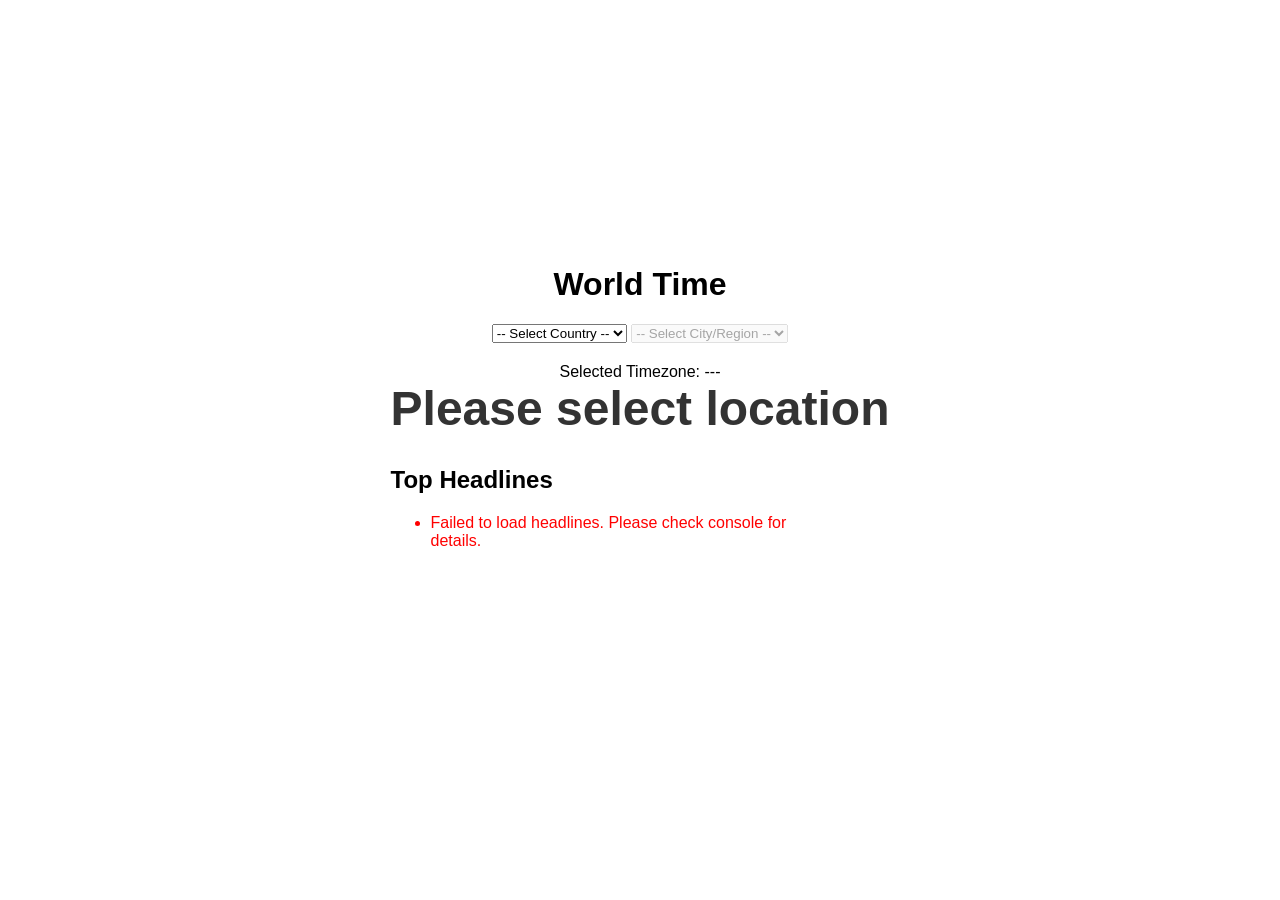
==== templates/index.html @ 2eb18190 "feat: Add news headlines feature This commit introduces a new feature to display top news headlines " ====
<!DOCTYPE html>
<html lang="en">
<head>
    <meta charset="UTF-8">
    <meta name="viewport" content="width=device-width, initial-scale=1.0">
    <title>World Time</title>
    <style>
        body {
            font-family: sans-serif;
            display: flex;
            flex-direction: column;
            align-items: center; /* Center content horizontally */
            justify-content: center; /* Center content vertically */
            min-height: 90vh; /* Ensure content is centered on viewport */
            margin: 0;
            text-align: center; /* Center text for block elements like h1, form */
        }
        .content-wrapper {
            /* This class is for grouping if needed, but direct body styling might be enough */
        }
        #time-info-container {
            margin-top: 20px;
            margin-bottom: 20px;
        }
        #time-display {
            font-size: 3em; /* Make the time significantly larger */
            font-weight: bold;
            color: #333;
        }
        select[name="timezone"], input[type="submit"] {
            padding: 8px 12px;
            font-size: 1em;
            margin-top: 10px;
        }
    </style>
</head>
<body>
    <div class="content-wrapper">
        <h1>World Time</h1>

        <div>
            <select id="country-select">
                <option value="">-- Select Country --</option>
            </select>
            <select id="city-timezone-select" disabled>
                <option value="">-- Select City/Region --</option>
            </select>
        </div>

        <div id="time-info-container">
            Selected Timezone: <span id="timezone-name_display">---</span>
            <br> <span id="time-display">Please select location</span>
        </div>

        <div id="headlines-section" style="margin-top: 30px; text-align: left; width: 80%; max-width: 600px;">
            <h2>Top Headlines</h2>
            <ul id="headlines-list">
                <li>Loading headlines...</li>
            </ul>
        </div>

    </div>
    <script>
        const timeDisplayElement = document.getElementById('time-display');
        const timezoneNameDisplayElement = document.getElementById('timezone-name_display');
        const countrySelectElement = document.getElementById('country-select');
        const cityTimezoneSelectElement = document.getElementById('city-timezone-select');

        function formatIANATimezoneName(ianaName) {
            if (!ianaName || typeof ianaName !== 'string') {
                return '---';
            }
            // Split by '/' and take the last part
            const parts = ianaName.split('/');
            const cityOrRegion = parts[parts.length - 1];
            // Replace underscores with spaces
            return cityOrRegion.replace(/_/g, ' ');
        }

        async function populateCountries() {
            try {
                const response = await fetch('/api/countries');
                const countries = await response.json();
                countries.sort((a, b) => a.name.localeCompare(b.name)); // Sort countries by name
                countries.forEach(country => {
                    const option = new Option(country.name, country.code);
                    countrySelectElement.add(option);
                });
            } catch (error) {
                console.error("Could not fetch countries:", error);
            }
        }

        countrySelectElement.addEventListener('change', async function() {
            const selectedCountryCode = this.value;
            cityTimezoneSelectElement.innerHTML = '<option value="">-- Select City/Region --</option>'; // Clear old options
            cityTimezoneSelectElement.disabled = true;
            timeDisplayElement.textContent = 'Please select location';
            timezoneNameDisplayElement.textContent = '---';

            if (selectedCountryCode) {
                try {
                    const response = await fetch(`/api/timezones_for_country/${selectedCountryCode}`);
                    if (!response.ok) throw new Error(`Error fetching timezones: ${response.statusText}`);
                    const timezones = await response.json();
                    if (timezones.length > 0) {
                        timezones.forEach(tz => {
                            const friendlyName = formatIANATimezoneName(tz);
                            const option = new Option(friendlyName, tz); // Display friendlyName, value is full IANA name
                            cityTimezoneSelectElement.add(option);
                        });
                        cityTimezoneSelectElement.disabled = false;
                        if (timezones.length === 1) { // If only one timezone, auto-select and update time
                            cityTimezoneSelectElement.value = timezones[0];
                            updateTime();
                        }
                    } else {
                        cityTimezoneSelectElement.innerHTML = '<option value="">No timezones found</option>';
                    }
                } catch (error) {
                    console.error("Could not fetch timezones for country:", error);
                    cityTimezoneSelectElement.innerHTML = '<option value="">Error loading timezones</option>';
                }
            }
        });

        cityTimezoneSelectElement.addEventListener('change', updateTime);

        async function updateTime() {
            const selectedIANATimezone = cityTimezoneSelectElement.value;

            if (!selectedIANATimezone) {
                timeDisplayElement.textContent = 'Please select location';
                timezoneNameDisplayElement.textContent = '---';
                return; 
            }

            try {
                const response = await fetch(`/api/time?timezone=${selectedIANATimezone}`);
                if (!response.ok) {
                    throw new Error(`HTTP error! status: ${response.status}`);
                }
                const data = await response.json();
                timeDisplayElement.textContent = data.current_time;
                // data.timezone is the IANA name from the API (e.g., 'America/New_York')
                timezoneNameDisplayElement.textContent = formatIANATimezoneName(data.timezone);
            } catch (error) {
                console.error("Could not fetch time:", error);
                timeDisplayElement.textContent = "Error loading time.";
            }
        }

        document.addEventListener('DOMContentLoaded', populateCountries);
        setInterval(updateTime, 1000);

        async function displayHeadlines() {
            const headlinesListElement = document.getElementById('headlines-list');
            const headlinesSectionElement = document.getElementById('headlines-section'); // Get the section for error messages

            try {
                const response = await fetch('/api/headlines');
                // No need to check response.ok here if errors are always sent with 200/503 and an error field in JSON
                const data = await response.json();

                headlinesListElement.innerHTML = ''; // Clear "Loading..." or old headlines

                if (data.error) {
                    const errorItem = document.createElement('li');
                    errorItem.textContent = `Error: ${data.error}`;
                    errorItem.style.color = 'red';
                    headlinesListElement.appendChild(errorItem);
                    return;
                }

                if (data.articles && data.articles.length > 0) {
                    data.articles.forEach(article => {
                        const listItem = document.createElement('li');
                        
                        const link = document.createElement('a');
                        link.href = article.link;
                        link.textContent = article.title;
                        link.target = '_blank'; // Open in new tab
                        link.rel = 'noopener noreferrer'; // Security best practice for target="_blank"
                        
                        listItem.appendChild(link);
                        
                        if (article.source) {
                            const sourceSpan = document.createElement('span');
                            sourceSpan.textContent = ` (Source: ${article.source})`;
                            sourceSpan.style.fontSize = '0.9em';
                            sourceSpan.style.color = '#555';
                            listItem.appendChild(sourceSpan);
                        }
                        headlinesListElement.appendChild(listItem);
                    });
                } else {
                    const noNewsItem = document.createElement('li');
                    noNewsItem.textContent = 'No headlines available at the moment.';
                    headlinesListElement.appendChild(noNewsItem);
                }

            } catch (error) {
                console.error("Could not display headlines:", error);
                headlinesListElement.innerHTML = ''; // Clear
                const errorItem = document.createElement('li');
                errorItem.textContent = 'Failed to load headlines. Please check console for details.';
                errorItem.style.color = 'red';
                headlinesListElement.appendChild(errorItem);
            }
        }

        document.addEventListener('DOMContentLoaded', () => {
            populateCountries();
            displayHeadlines(); // Add this line
        });
    </script>
</body>
</html>
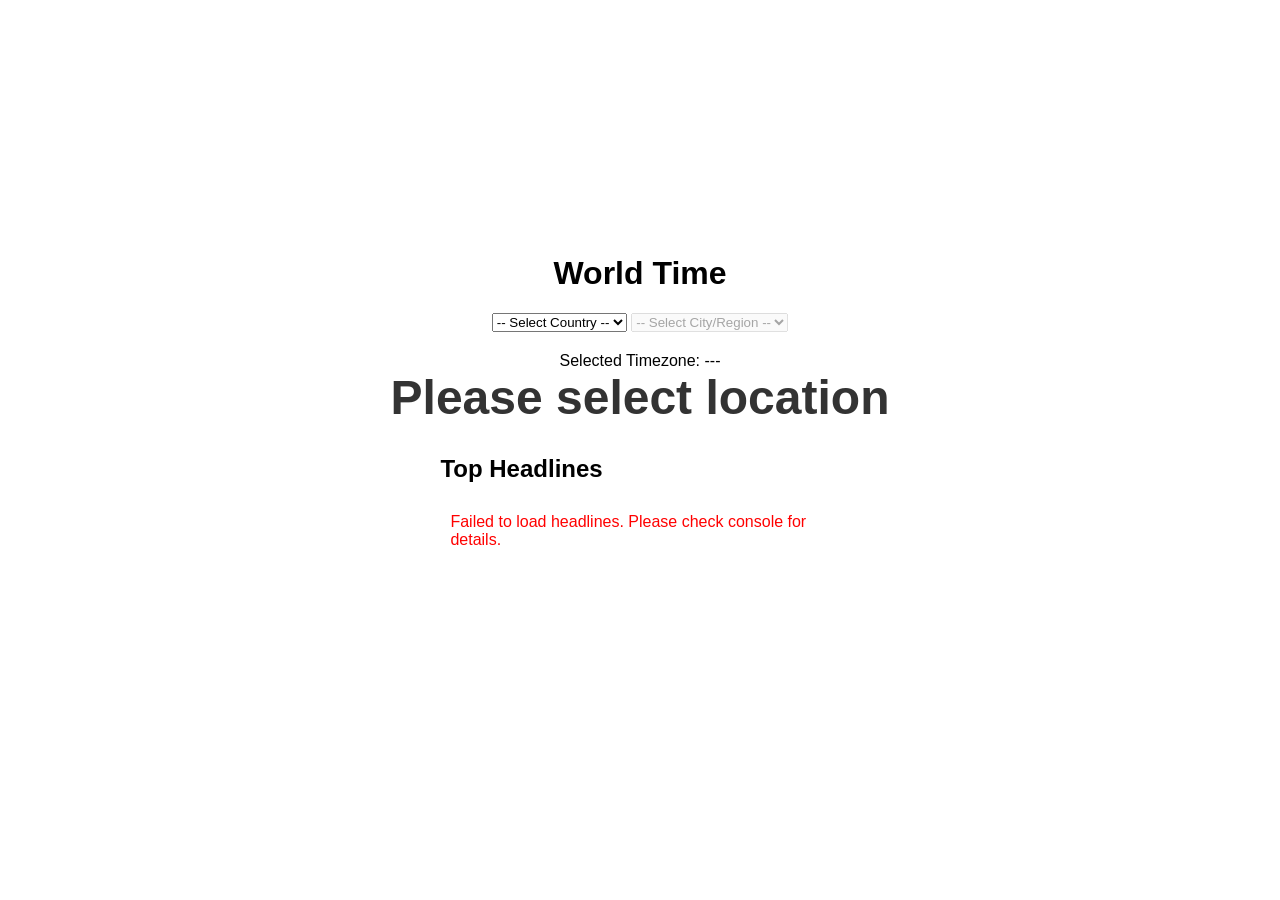
==== commit d49eeb4a: "style: Improve visual presentation of news headlines This commit applies CSS changes to enhance the " ====
--- a/templates/index.html
+++ b/templates/index.html
@@ -32,6 +32,52 @@
             font-size: 1em;
             margin-top: 10px;
         }
+
+        /* Headline Styles */
+        #headlines-section {
+            margin-top: 30px;
+            text-align: left;
+            width: 80%;
+            max-width: 700px; /* Increased max-width slightly */
+            margin-left: auto;  /* Center the section itself */
+            margin-right: auto; /* Center the section itself */
+        }
+
+        #headlines-list {
+            list-style-type: none; /* Remove default bullets */
+            padding-left: 0;       /* Remove default user-agent padding */
+        }
+
+        #headlines-list li {
+            margin-bottom: 18px; /* Increase space between headline items */
+            padding: 10px;       /* Add some padding around each item for a softer look */
+            border-bottom: 1px solid #eee; /* Subtle separator */
+        }
+
+        #headlines-list li:last-child {
+            border-bottom: none; /* No border for the last item */
+        }
+
+        #headlines-list li a {
+            font-size: 1.2em;    /* Make headline link text bigger */
+            color: #333;         /* Darker color, less like default blue */
+            text-decoration: none; /* Remove underline by default */
+            font-weight: bold;   /* Make titles stand out more */
+        }
+
+        #headlines-list li a:hover,
+        #headlines-list li a:focus { /* Added :focus for accessibility */
+            text-decoration: underline; /* Underline on hover/focus to indicate clickability */
+            color: #007bff; /* Optional: change color on hover, e.g., to a theme blue */
+        }
+
+        #headlines-list li > span { 
+            font-size: 0.85em; /* Slightly smaller */
+            color: #666;     /* Grey color for source */
+            margin-left: 5px; /* Space it from the link if they are siblings - adjusted as it will be on new line */
+            display: block; /* Make it appear on a new line */
+            margin-top: 4px; /* Space from the title if on new line */
+        }
     </style>
 </head>
 <body>
@@ -52,7 +98,7 @@
             <br> <span id="time-display">Please select location</span>
         </div>
 
-        <div id="headlines-section" style="margin-top: 30px; text-align: left; width: 80%; max-width: 600px;">
+        <div id="headlines-section">
             <h2>Top Headlines</h2>
             <ul id="headlines-list">
                 <li>Loading headlines...</li>
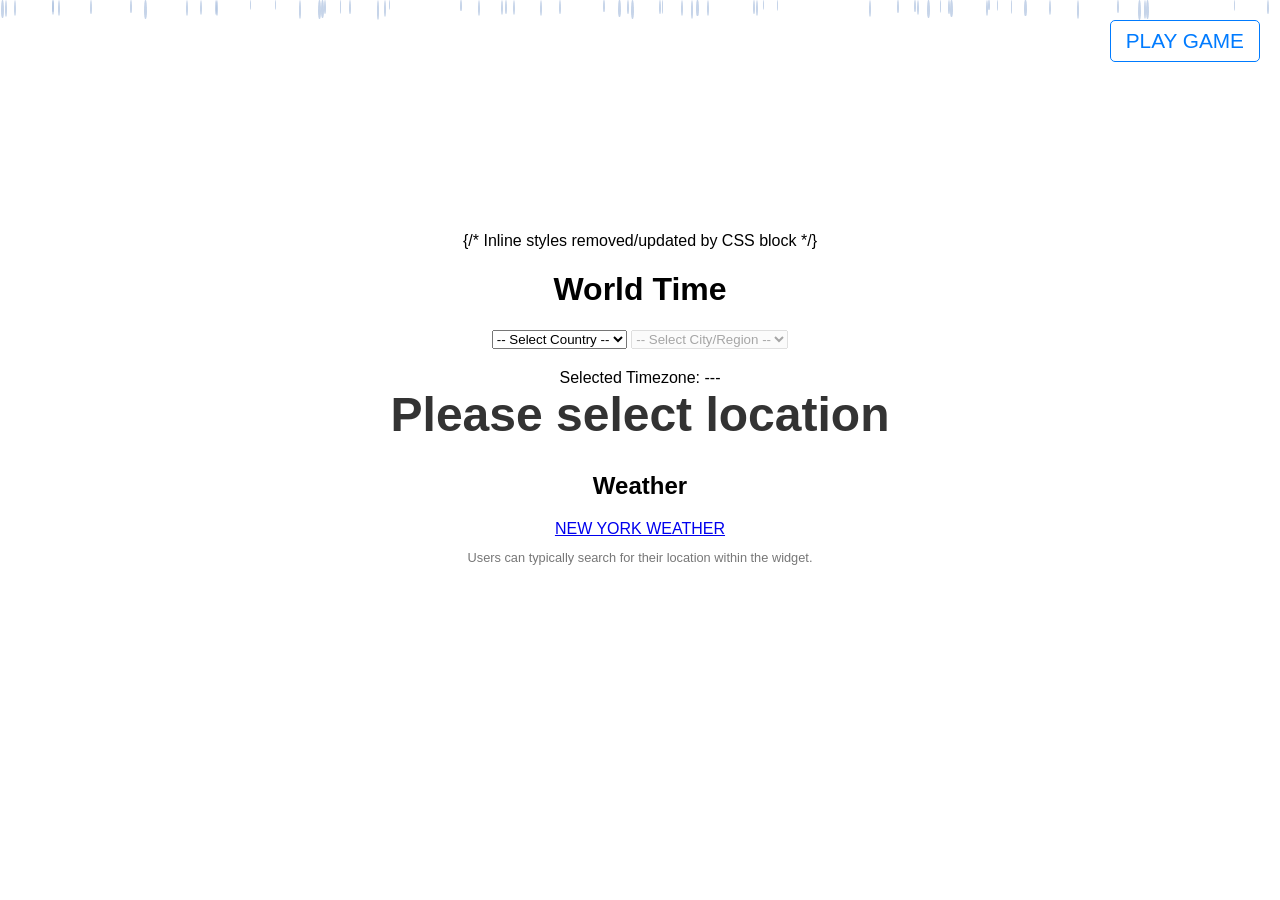
==== commit 36769deb: "feat: Remove news feature and add embedded weather widget This commit refactors the application to: " ====
--- a/templates/index.html
+++ b/templates/index.html
@@ -18,6 +18,46 @@
         .content-wrapper {
             /* This class is for grouping if needed, but direct body styling might be enough */
         }
+
+        #play-dino-button {
+            position: fixed; /* Fixed position relative to viewport */
+            top: 20px;
+            right: 20px;
+            font-size: 1.3em; /* Large text */
+            text-decoration: none;
+            color: #007bff;
+            background-color: white;
+            padding: 8px 15px;
+            border-radius: 5px;
+            border: 1px solid #007bff;
+            z-index: 1001; /* Ensure it's above other content like raindrops */
+        }
+        #play-dino-button:hover {
+            background-color: #007bff;
+            color: white;
+        }
+
+        #dino-game-section {
+            /* display: none; /* Initially hidden - handled by inline style on the element */
+            width: 100%;
+            /* max-width: 800px; /* Or adjust as needed */
+            margin: 20px auto;
+            padding: 20px;
+            background-color: #fff; /* Give it a background to distinguish from page bg */
+            border: 1px solid #ddd;
+            box-shadow: 0 0 10px rgba(0,0,0,0.1);
+            text-align: center; /* Center the game container if it's block */
+        }
+        #dino-game-container {
+            width: 100%; /* Or specific dimensions like 600px */
+            max-width: 600px; /* Typical width for these games */
+            height: 150px; /* Typical height */
+            margin: 0 auto; /* Center the container if it's smaller than section */
+            border: 1px solid #eee; /* Placeholder border for the game canvas area */
+            position: relative; /* For potential absolute positioning of game elements */
+            background-color: #f7f7f7; /* Light background for the game area */
+        }
+
         #time-info-container {
             margin-top: 20px;
             margin-bottom: 20px;
@@ -78,11 +118,39 @@
             display: block; /* Make it appear on a new line */
             margin-top: 4px; /* Space from the title if on new line */
         }
+
+        /* Raindrop styles */
+        .raindrop {
+            position: absolute;
+            background-color: rgba(174, 194, 224, 0.7); /* Light blue, semi-transparent */
+            width: 2px; /* Medium size - can be adjusted */
+            height: 15px; /* Medium size - elongated shape */
+            border-radius: 50% 50% 50% 50% / 60% 60% 40% 40%; /* Teardrop shape */
+            animation: fall linear infinite;
+            /* transform: rotate(35deg); */ /* If we want them slanted, but straight fall is simpler first */
+        }
+
+        @keyframes fall {
+            0% {
+                transform: translateY(-20px); /* Start above screen */
+                opacity: 1;
+            }
+            90% {
+                opacity: 1;
+            }
+            100% {
+                transform: translateY(100vh); /* Fall to bottom of viewport height */
+                opacity: 0;
+            }
+        }
     </style>
 </head>
 <body>
-    <div class="content-wrapper">
-        <h1>World Time</h1>
+    <div id="raindrop-container" style="position: fixed; top: 0; left: 0; width: 100%; height: 100%; z-index: -1; overflow: hidden;"></div>
+    <div class="content-wrapper"> <!-- Existing wrapper -->
+        <a href="#" id="play-dino-button">PLAY GAME</a> {/* Inline styles removed/updated by CSS block */}
+        
+        <h1>World Time</h1> 
 
         <div>
             <select id="country-select">
@@ -98,11 +166,24 @@
             <br> <span id="time-display">Please select location</span>
         </div>
 
-        <div id="headlines-section">
-            <h2>Top Headlines</h2>
-            <ul id="headlines-list">
-                <li>Loading headlines...</li>
-            </ul>
+        <div id="weather-widget-container" style="margin-top: 30px; text-align: center;">
+            <h2>Weather</h2>
+            <a class="weatherwidget-io" href="https://forecast7.com/en/40d71n74d01/new-york/" data-label_1="NEW YORK" data-label_2="WEATHER" data-theme="pure" >NEW YORK WEATHER</a>
+            <script>
+            !function(d,s,id){var js,fjs=d.getElementsByTagName(s)[0];if(!d.getElementById(id)){js=d.createElement(s);js.id=id;js.src='https://weatherwidget.io/js/widget.min.js';fjs.parentNode.insertBefore(js,fjs);}}(document,'script','weatherwidget-io-js');
+            </script>
+            <p style="font-size: 0.8em; color: #777;">Users can typically search for their location within the widget.</p>
+        </div>
+
+        <!-- Headlines section removed -->
+
+        <div id="dino-game-section" style="display: none; margin-top: 30px; padding-top:20px; border-top: 2px solid #ccc;">
+            <h2>Dino Run!</h2>
+            <div id="dino-game-container">
+                <!-- The Dino game (e.g., a canvas) will be loaded here by script.js -->
+                <!-- Or its HTML structure might be defined in its own index.html -->
+            </div>
+            <button id="close-dino-button" style="margin-top:10px;">Close Game</button>
         </div>
 
     </div>
@@ -199,66 +280,109 @@
         document.addEventListener('DOMContentLoaded', populateCountries);
         setInterval(updateTime, 1000);
 
-        async function displayHeadlines() {
-            const headlinesListElement = document.getElementById('headlines-list');
-            const headlinesSectionElement = document.getElementById('headlines-section'); // Get the section for error messages
-
-            try {
-                const response = await fetch('/api/headlines');
-                // No need to check response.ok here if errors are always sent with 200/503 and an error field in JSON
-                const data = await response.json();
-
-                headlinesListElement.innerHTML = ''; // Clear "Loading..." or old headlines
-
-                if (data.error) {
-                    const errorItem = document.createElement('li');
-                    errorItem.textContent = `Error: ${data.error}`;
-                    errorItem.style.color = 'red';
-                    headlinesListElement.appendChild(errorItem);
-                    return;
-                }
-
-                if (data.articles && data.articles.length > 0) {
-                    data.articles.forEach(article => {
-                        const listItem = document.createElement('li');
-                        
-                        const link = document.createElement('a');
-                        link.href = article.link;
-                        link.textContent = article.title;
-                        link.target = '_blank'; // Open in new tab
-                        link.rel = 'noopener noreferrer'; // Security best practice for target="_blank"
-                        
-                        listItem.appendChild(link);
-                        
-                        if (article.source) {
-                            const sourceSpan = document.createElement('span');
-                            sourceSpan.textContent = ` (Source: ${article.source})`;
-                            sourceSpan.style.fontSize = '0.9em';
-                            sourceSpan.style.color = '#555';
-                            listItem.appendChild(sourceSpan);
-                        }
-                        headlinesListElement.appendChild(listItem);
-                    });
-                } else {
-                    const noNewsItem = document.createElement('li');
-                    noNewsItem.textContent = 'No headlines available at the moment.';
-                    headlinesListElement.appendChild(noNewsItem);
-                }
-
-            } catch (error) {
-                console.error("Could not display headlines:", error);
-                headlinesListElement.innerHTML = ''; // Clear
-                const errorItem = document.createElement('li');
-                errorItem.textContent = 'Failed to load headlines. Please check console for details.';
-                errorItem.style.color = 'red';
-                headlinesListElement.appendChild(errorItem);
-            }
-        }
+        // displayHeadlines() function removed
 
         document.addEventListener('DOMContentLoaded', () => {
             populateCountries();
-            displayHeadlines(); // Add this line
+            // displayHeadlines(); // Call removed
+            initRain(); // Initialize raindrops
+
+            const playDinoButton = document.getElementById('play-dino-button');
+            const closeDinoButton = document.getElementById('close-dino-button');
+            const dinoGameSection = document.getElementById('dino-game-section');
+            const dinoGameContainer = document.getElementById('dino-game-container');
+
+            playDinoButton.addEventListener('click', function(event) {
+                event.preventDefault();
+                dinoGameSection.style.display = 'block';
+                
+                // Load the game's CSS
+                const dinoGameStyle = document.createElement('link');
+                dinoGameStyle.rel = 'stylesheet';
+                dinoGameStyle.href = '/static/dino_game/style.css'; // Path to game's CSS
+                document.head.appendChild(dinoGameStyle);
+
+                // Load the game's script
+                if (!document.getElementById('dino-game-logic-script')) {
+                    const dinoGameScript = document.createElement('script');
+                    dinoGameScript.id = 'dino-game-logic-script';
+                    dinoGameScript.src = '/static/dino_game/script.js'; // Path to game's JS
+                    dinoGameScript.onload = function() {
+                        if (typeof window.startGameInContainer === 'function') {
+                            window.startGameInContainer('dino-game-container');
+                        } else if (typeof Game === 'function') { 
+                            if (!dinoGameContainer.querySelector('canvas')) {
+                                const canvas = document.createElement('canvas');
+                                canvas.id = 'runner-canvas'; 
+                                canvas.width = 600;
+                                canvas.height = 150;
+                                dinoGameContainer.innerHTML = ''; 
+                                dinoGameContainer.appendChild(canvas);
+                                new Game(canvas); 
+                            } else {
+                                // If canvas exists, maybe just new Game(existingCanvas);
+                            }
+                        } else {
+                            dinoGameContainer.innerHTML = '<p>Game loaded, but starting mechanism not found. Ensure game script initializes itself or provides a start function.</p>';
+                        }
+                    };
+                    document.body.appendChild(dinoGameScript);
+                }
+                dinoGameSection.scrollIntoView({ behavior: 'smooth' });
+            });
+
+            closeDinoButton.addEventListener('click', function() {
+                dinoGameSection.style.display = 'none';
+                if (typeof window.stopDinoGame === 'function') {
+                    window.stopDinoGame();
+                }
+            });
         });
+
+        function createRaindrop() {
+            const container = document.getElementById('raindrop-container');
+            if (!container) return; // Ensure container exists
+
+            const drop = document.createElement('div');
+            drop.classList.add('raindrop');
+            
+            // Random horizontal position
+            drop.style.left = Math.random() * 100 + 'vw'; 
+            
+            // Random animation duration for varied falling speed
+            // Adjust range for "medium" speed perception. 2s to 5s.
+            const fallDuration = Math.random() * 3 + 2; 
+            drop.style.animationDuration = fallDuration + 's';
+            
+            // Random delay before starting to fall, to stagger them
+            drop.style.animationDelay = Math.random() * 5 + 's';
+
+            // Adjust raindrop size slightly for variation (optional)
+            const randomHeight = Math.random() * 10 + 10; // e.g., 10px to 20px height
+            drop.style.height = randomHeight + 'px';
+            drop.style.width = (randomHeight / 7.5) + 'px'; // Maintain aspect ratio for teardrop
+
+            container.appendChild(drop);
+
+            // Remove drop after it falls to prevent DOM clutter
+            // Animation duration + delay
+            setTimeout(() => {
+                if (drop.parentNode === container) { // Check if still child before removing
+                   container.removeChild(drop);
+                }
+            }, (fallDuration + parseFloat(drop.style.animationDelay || 0)) * 1000 + 100); // Add a small buffer
+        }
+
+        function initRain() {
+            const numberOfDrops = 100; // Adjust for density
+            for (let i = 0; i < numberOfDrops; i++) {
+                // Stagger initial creation slightly as well using a timeout
+                setTimeout(createRaindrop, Math.random() * 2000);
+            }
+            // Periodically add more drops to maintain density as some are removed
+            // This is a simpler way than tracking exact numbers
+            setInterval(createRaindrop, 300); // Add a new drop e.g. every 300ms
+        }
     </script>
 </body>
 </html>
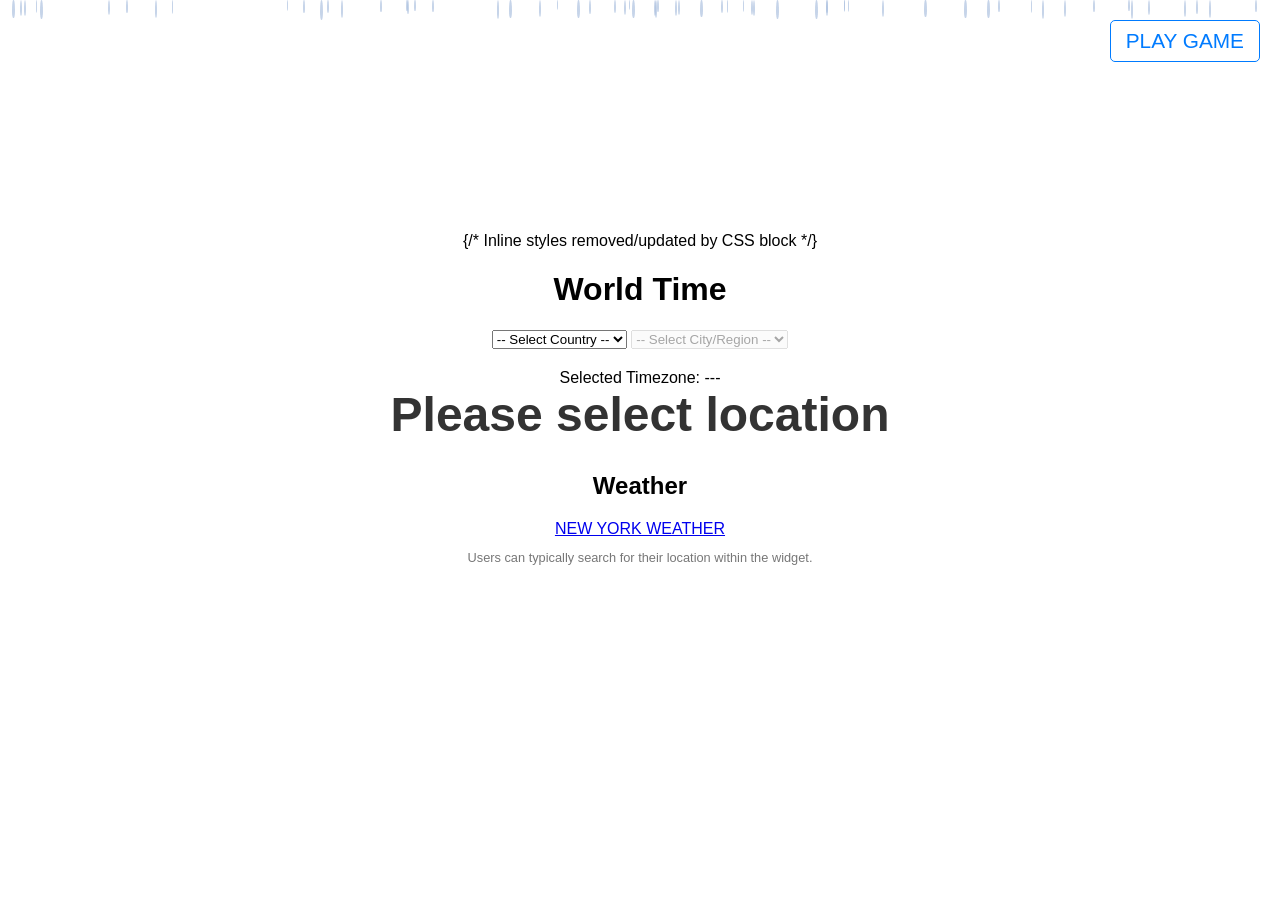
==== commit 8f3f23d4: "fix: Remove leftover CSS for deleted news headlines feature This commit removes the CSS rules from `" ====
--- a/templates/index.html
+++ b/templates/index.html
@@ -73,51 +73,7 @@
             margin-top: 10px;
         }
 
-        /* Headline Styles */
-        #headlines-section {
-            margin-top: 30px;
-            text-align: left;
-            width: 80%;
-            max-width: 700px; /* Increased max-width slightly */
-            margin-left: auto;  /* Center the section itself */
-            margin-right: auto; /* Center the section itself */
-        }
-
-        #headlines-list {
-            list-style-type: none; /* Remove default bullets */
-            padding-left: 0;       /* Remove default user-agent padding */
-        }
-
-        #headlines-list li {
-            margin-bottom: 18px; /* Increase space between headline items */
-            padding: 10px;       /* Add some padding around each item for a softer look */
-            border-bottom: 1px solid #eee; /* Subtle separator */
-        }
-
-        #headlines-list li:last-child {
-            border-bottom: none; /* No border for the last item */
-        }
-
-        #headlines-list li a {
-            font-size: 1.2em;    /* Make headline link text bigger */
-            color: #333;         /* Darker color, less like default blue */
-            text-decoration: none; /* Remove underline by default */
-            font-weight: bold;   /* Make titles stand out more */
-        }
-
-        #headlines-list li a:hover,
-        #headlines-list li a:focus { /* Added :focus for accessibility */
-            text-decoration: underline; /* Underline on hover/focus to indicate clickability */
-            color: #007bff; /* Optional: change color on hover, e.g., to a theme blue */
-        }
-
-        #headlines-list li > span { 
-            font-size: 0.85em; /* Slightly smaller */
-            color: #666;     /* Grey color for source */
-            margin-left: 5px; /* Space it from the link if they are siblings - adjusted as it will be on new line */
-            display: block; /* Make it appear on a new line */
-            margin-top: 4px; /* Space from the title if on new line */
-        }
+        /* Headline Styles Removed */
 
         /* Raindrop styles */
         .raindrop {
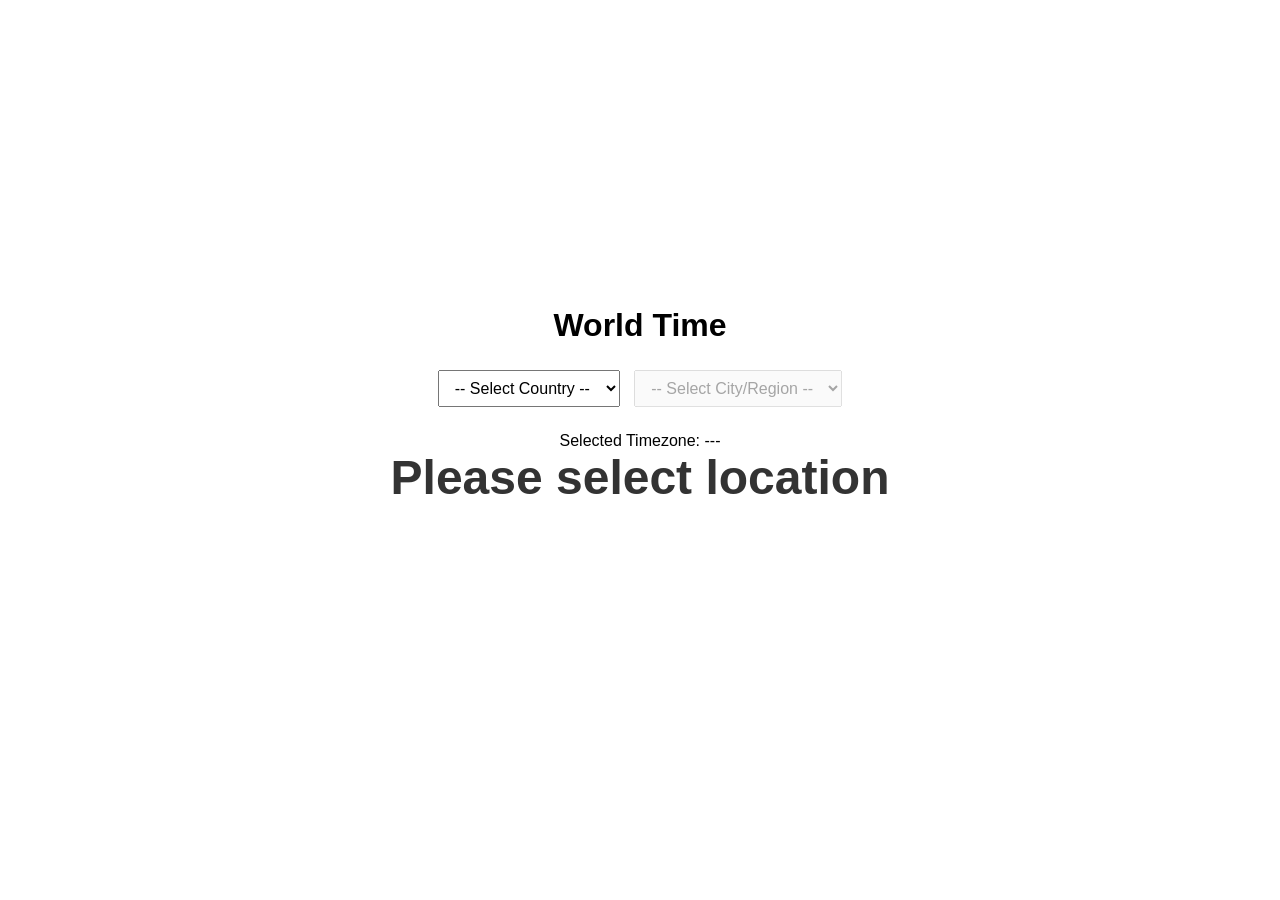
==== commit 072b3c87: "Revert: Roll back to pre-news Flask application state This commit reverts the application to its sta" ====
--- a/templates/index.html
+++ b/templates/index.html
@@ -9,103 +9,34 @@
             font-family: sans-serif;
             display: flex;
             flex-direction: column;
-            align-items: center; /* Center content horizontally */
-            justify-content: center; /* Center content vertically */
-            min-height: 90vh; /* Ensure content is centered on viewport */
+            align-items: center; 
+            justify-content: center; 
+            min-height: 90vh; 
             margin: 0;
-            text-align: center; /* Center text for block elements like h1, form */
+            text-align: center; 
         }
         .content-wrapper {
-            /* This class is for grouping if needed, but direct body styling might be enough */
+            /* Basic wrapper if needed, can be empty if body handles all */
         }
-
-        #play-dino-button {
-            position: fixed; /* Fixed position relative to viewport */
-            top: 20px;
-            right: 20px;
-            font-size: 1.3em; /* Large text */
-            text-decoration: none;
-            color: #007bff;
-            background-color: white;
-            padding: 8px 15px;
-            border-radius: 5px;
-            border: 1px solid #007bff;
-            z-index: 1001; /* Ensure it's above other content like raindrops */
-        }
-        #play-dino-button:hover {
-            background-color: #007bff;
-            color: white;
-        }
-
-        #dino-game-section {
-            /* display: none; /* Initially hidden - handled by inline style on the element */
-            width: 100%;
-            /* max-width: 800px; /* Or adjust as needed */
-            margin: 20px auto;
-            padding: 20px;
-            background-color: #fff; /* Give it a background to distinguish from page bg */
-            border: 1px solid #ddd;
-            box-shadow: 0 0 10px rgba(0,0,0,0.1);
-            text-align: center; /* Center the game container if it's block */
-        }
-        #dino-game-container {
-            width: 100%; /* Or specific dimensions like 600px */
-            max-width: 600px; /* Typical width for these games */
-            height: 150px; /* Typical height */
-            margin: 0 auto; /* Center the container if it's smaller than section */
-            border: 1px solid #eee; /* Placeholder border for the game canvas area */
-            position: relative; /* For potential absolute positioning of game elements */
-            background-color: #f7f7f7; /* Light background for the game area */
-        }
-
         #time-info-container {
             margin-top: 20px;
             margin-bottom: 20px;
         }
         #time-display {
-            font-size: 3em; /* Make the time significantly larger */
+            font-size: 3em; 
             font-weight: bold;
             color: #333;
         }
-        select[name="timezone"], input[type="submit"] {
+        /* Styles for dropdowns if any were added beyond default */
+        #country-select, #city-timezone-select {
             padding: 8px 12px;
             font-size: 1em;
-            margin-top: 10px;
-        }
-
-        /* Headline Styles Removed */
-
-        /* Raindrop styles */
-        .raindrop {
-            position: absolute;
-            background-color: rgba(174, 194, 224, 0.7); /* Light blue, semi-transparent */
-            width: 2px; /* Medium size - can be adjusted */
-            height: 15px; /* Medium size - elongated shape */
-            border-radius: 50% 50% 50% 50% / 60% 60% 40% 40%; /* Teardrop shape */
-            animation: fall linear infinite;
-            /* transform: rotate(35deg); */ /* If we want them slanted, but straight fall is simpler first */
-        }
-
-        @keyframes fall {
-            0% {
-                transform: translateY(-20px); /* Start above screen */
-                opacity: 1;
-            }
-            90% {
-                opacity: 1;
-            }
-            100% {
-                transform: translateY(100vh); /* Fall to bottom of viewport height */
-                opacity: 0;
-            }
+            margin: 5px; /* Added some margin for better spacing */
         }
     </style>
 </head>
 <body>
-    <div id="raindrop-container" style="position: fixed; top: 0; left: 0; width: 100%; height: 100%; z-index: -1; overflow: hidden;"></div>
-    <div class="content-wrapper"> <!-- Existing wrapper -->
-        <a href="#" id="play-dino-button">PLAY GAME</a> {/* Inline styles removed/updated by CSS block */}
-        
+    <div class="content-wrapper"> 
         <h1>World Time</h1> 
 
         <div>
@@ -121,28 +52,8 @@
             Selected Timezone: <span id="timezone-name_display">---</span>
             <br> <span id="time-display">Please select location</span>
         </div>
+    </div>
 
-        <div id="weather-widget-container" style="margin-top: 30px; text-align: center;">
-            <h2>Weather</h2>
-            <a class="weatherwidget-io" href="https://forecast7.com/en/40d71n74d01/new-york/" data-label_1="NEW YORK" data-label_2="WEATHER" data-theme="pure" >NEW YORK WEATHER</a>
-            <script>
-            !function(d,s,id){var js,fjs=d.getElementsByTagName(s)[0];if(!d.getElementById(id)){js=d.createElement(s);js.id=id;js.src='https://weatherwidget.io/js/widget.min.js';fjs.parentNode.insertBefore(js,fjs);}}(document,'script','weatherwidget-io-js');
-            </script>
-            <p style="font-size: 0.8em; color: #777;">Users can typically search for their location within the widget.</p>
-        </div>
-
-        <!-- Headlines section removed -->
-
-        <div id="dino-game-section" style="display: none; margin-top: 30px; padding-top:20px; border-top: 2px solid #ccc;">
-            <h2>Dino Run!</h2>
-            <div id="dino-game-container">
-                <!-- The Dino game (e.g., a canvas) will be loaded here by script.js -->
-                <!-- Or its HTML structure might be defined in its own index.html -->
-            </div>
-            <button id="close-dino-button" style="margin-top:10px;">Close Game</button>
-        </div>
-
-    </div>
     <script>
         const timeDisplayElement = document.getElementById('time-display');
         const timezoneNameDisplayElement = document.getElementById('timezone-name_display');
@@ -153,18 +64,16 @@
             if (!ianaName || typeof ianaName !== 'string') {
                 return '---';
             }
-            // Split by '/' and take the last part
             const parts = ianaName.split('/');
             const cityOrRegion = parts[parts.length - 1];
-            // Replace underscores with spaces
             return cityOrRegion.replace(/_/g, ' ');
         }
 
         async function populateCountries() {
             try {
-                const response = await fetch('/api/countries');
+                const response = await fetch('/api/countries'); // This matches Flask/CherryPy API
                 const countries = await response.json();
-                countries.sort((a, b) => a.name.localeCompare(b.name)); // Sort countries by name
+                countries.sort((a, b) => a.name.localeCompare(b.name));
                 countries.forEach(country => {
                     const option = new Option(country.name, country.code);
                     countrySelectElement.add(option);
@@ -176,24 +85,24 @@
 
         countrySelectElement.addEventListener('change', async function() {
             const selectedCountryCode = this.value;
-            cityTimezoneSelectElement.innerHTML = '<option value="">-- Select City/Region --</option>'; // Clear old options
+            cityTimezoneSelectElement.innerHTML = '<option value="">-- Select City/Region --</option>';
             cityTimezoneSelectElement.disabled = true;
             timeDisplayElement.textContent = 'Please select location';
             timezoneNameDisplayElement.textContent = '---';
 
             if (selectedCountryCode) {
                 try {
-                    const response = await fetch(`/api/timezones_for_country/${selectedCountryCode}`);
+                    const response = await fetch(`/api/timezones_for_country/${selectedCountryCode}`); // Matches Flask/CherryPy API
                     if (!response.ok) throw new Error(`Error fetching timezones: ${response.statusText}`);
                     const timezones = await response.json();
                     if (timezones.length > 0) {
                         timezones.forEach(tz => {
                             const friendlyName = formatIANATimezoneName(tz);
-                            const option = new Option(friendlyName, tz); // Display friendlyName, value is full IANA name
+                            const option = new Option(friendlyName, tz);
                             cityTimezoneSelectElement.add(option);
                         });
                         cityTimezoneSelectElement.disabled = false;
-                        if (timezones.length === 1) { // If only one timezone, auto-select and update time
+                        if (timezones.length === 1) {
                             cityTimezoneSelectElement.value = timezones[0];
                             updateTime();
                         }
@@ -219,13 +128,12 @@
             }
 
             try {
-                const response = await fetch(`/api/time?timezone=${selectedIANATimezone}`);
+                const response = await fetch(`/api/time?timezone=${selectedIANATimezone}`); // Matches Flask/CherryPy API
                 if (!response.ok) {
                     throw new Error(`HTTP error! status: ${response.status}`);
                 }
                 const data = await response.json();
                 timeDisplayElement.textContent = data.current_time;
-                // data.timezone is the IANA name from the API (e.g., 'America/New_York')
                 timezoneNameDisplayElement.textContent = formatIANATimezoneName(data.timezone);
             } catch (error) {
                 console.error("Could not fetch time:", error);
@@ -233,112 +141,10 @@
             }
         }
 
-        document.addEventListener('DOMContentLoaded', populateCountries);
-        setInterval(updateTime, 1000);
-
-        // displayHeadlines() function removed
-
         document.addEventListener('DOMContentLoaded', () => {
             populateCountries();
-            // displayHeadlines(); // Call removed
-            initRain(); // Initialize raindrops
-
-            const playDinoButton = document.getElementById('play-dino-button');
-            const closeDinoButton = document.getElementById('close-dino-button');
-            const dinoGameSection = document.getElementById('dino-game-section');
-            const dinoGameContainer = document.getElementById('dino-game-container');
-
-            playDinoButton.addEventListener('click', function(event) {
-                event.preventDefault();
-                dinoGameSection.style.display = 'block';
-                
-                // Load the game's CSS
-                const dinoGameStyle = document.createElement('link');
-                dinoGameStyle.rel = 'stylesheet';
-                dinoGameStyle.href = '/static/dino_game/style.css'; // Path to game's CSS
-                document.head.appendChild(dinoGameStyle);
-
-                // Load the game's script
-                if (!document.getElementById('dino-game-logic-script')) {
-                    const dinoGameScript = document.createElement('script');
-                    dinoGameScript.id = 'dino-game-logic-script';
-                    dinoGameScript.src = '/static/dino_game/script.js'; // Path to game's JS
-                    dinoGameScript.onload = function() {
-                        if (typeof window.startGameInContainer === 'function') {
-                            window.startGameInContainer('dino-game-container');
-                        } else if (typeof Game === 'function') { 
-                            if (!dinoGameContainer.querySelector('canvas')) {
-                                const canvas = document.createElement('canvas');
-                                canvas.id = 'runner-canvas'; 
-                                canvas.width = 600;
-                                canvas.height = 150;
-                                dinoGameContainer.innerHTML = ''; 
-                                dinoGameContainer.appendChild(canvas);
-                                new Game(canvas); 
-                            } else {
-                                // If canvas exists, maybe just new Game(existingCanvas);
-                            }
-                        } else {
-                            dinoGameContainer.innerHTML = '<p>Game loaded, but starting mechanism not found. Ensure game script initializes itself or provides a start function.</p>';
-                        }
-                    };
-                    document.body.appendChild(dinoGameScript);
-                }
-                dinoGameSection.scrollIntoView({ behavior: 'smooth' });
-            });
-
-            closeDinoButton.addEventListener('click', function() {
-                dinoGameSection.style.display = 'none';
-                if (typeof window.stopDinoGame === 'function') {
-                    window.stopDinoGame();
-                }
-            });
         });
-
-        function createRaindrop() {
-            const container = document.getElementById('raindrop-container');
-            if (!container) return; // Ensure container exists
-
-            const drop = document.createElement('div');
-            drop.classList.add('raindrop');
-            
-            // Random horizontal position
-            drop.style.left = Math.random() * 100 + 'vw'; 
-            
-            // Random animation duration for varied falling speed
-            // Adjust range for "medium" speed perception. 2s to 5s.
-            const fallDuration = Math.random() * 3 + 2; 
-            drop.style.animationDuration = fallDuration + 's';
-            
-            // Random delay before starting to fall, to stagger them
-            drop.style.animationDelay = Math.random() * 5 + 's';
-
-            // Adjust raindrop size slightly for variation (optional)
-            const randomHeight = Math.random() * 10 + 10; // e.g., 10px to 20px height
-            drop.style.height = randomHeight + 'px';
-            drop.style.width = (randomHeight / 7.5) + 'px'; // Maintain aspect ratio for teardrop
-
-            container.appendChild(drop);
-
-            // Remove drop after it falls to prevent DOM clutter
-            // Animation duration + delay
-            setTimeout(() => {
-                if (drop.parentNode === container) { // Check if still child before removing
-                   container.removeChild(drop);
-                }
-            }, (fallDuration + parseFloat(drop.style.animationDelay || 0)) * 1000 + 100); // Add a small buffer
-        }
-
-        function initRain() {
-            const numberOfDrops = 100; // Adjust for density
-            for (let i = 0; i < numberOfDrops; i++) {
-                // Stagger initial creation slightly as well using a timeout
-                setTimeout(createRaindrop, Math.random() * 2000);
-            }
-            // Periodically add more drops to maintain density as some are removed
-            // This is a simpler way than tracking exact numbers
-            setInterval(createRaindrop, 300); // Add a new drop e.g. every 300ms
-        }
+        setInterval(updateTime, 1000);
     </script>
 </body>
 </html>
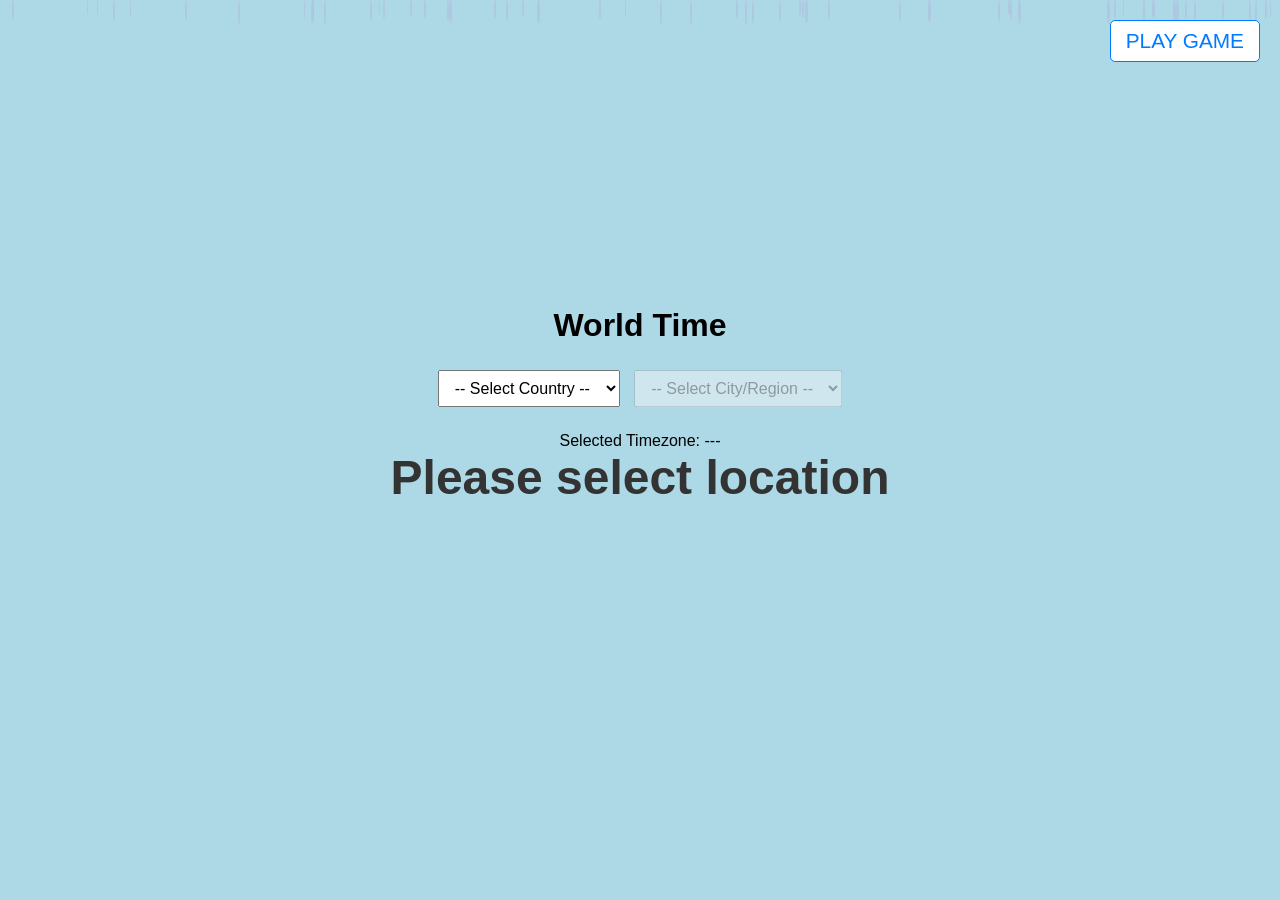
==== commit d1e6ece9: "feat: Add visual effects and Dino game page to Flask app This commit introduces several new features" ====
--- a/templates/index.html
+++ b/templates/index.html
@@ -14,10 +14,31 @@
             min-height: 90vh; 
             margin: 0;
             text-align: center; 
+            background-color: #add8e6; /* Added/Updated this line */
         }
         .content-wrapper {
             /* Basic wrapper if needed, can be empty if body handles all */
-        }
+            position: relative; /* Added to allow absolute positioning of children if needed, though button is fixed */
+        }
+
+        #play-dino-button {
+            position: fixed; 
+            top: 20px;
+            right: 20px;
+            font-size: 1.3em; 
+            text-decoration: none;
+            color: #007bff;
+            background-color: white;
+            padding: 8px 15px;
+            border-radius: 5px;
+            border: 1px solid #007bff;
+            z-index: 1001; 
+        }
+        #play-dino-button:hover {
+            background-color: #007bff;
+            color: white;
+        }
+
         #time-info-container {
             margin-top: 20px;
             margin-bottom: 20px;
@@ -33,10 +54,37 @@
             font-size: 1em;
             margin: 5px; /* Added some margin for better spacing */
         }
+
+        /* Raindrop styles */
+        .raindrop {
+            position: absolute;
+            background-color: rgba(174, 194, 224, 0.7); /* Light blue, semi-transparent - same as body or slightly different for effect */
+            /* For medium size, let's use a slightly larger base than before */
+            width: 2px; 
+            height: 20px; /* Increased height for 'medium' feel */
+            border-radius: 50% 50% 50% 50% / 60% 60% 40% 40%; /* Teardrop shape */
+            animation: fall linear infinite;
+        }
+
+        @keyframes fall {
+            0% {
+                transform: translateY(-25px); /* Start further above screen */
+                opacity: 1;
+            }
+            90% {
+                opacity: 0.9; /* Start fading a bit earlier */
+            }
+            100% {
+                transform: translateY(100vh); /* Fall to bottom of viewport height */
+                opacity: 0;
+            }
+        }
     </style>
 </head>
 <body>
+    <div id="raindrop-container" style="position: fixed; top: 0; left: 0; width: 100%; height: 100%; z-index: -1; overflow: hidden; pointer-events: none;"></div>
     <div class="content-wrapper"> 
+        <a href="/play_dino_game" id="play-dino-button">PLAY GAME</a>
         <h1>World Time</h1> 
 
         <div>
@@ -143,8 +191,46 @@
 
         document.addEventListener('DOMContentLoaded', () => {
             populateCountries();
+            initRain(); 
+            // Removed old dino game JS event listeners and related variables
         });
         setInterval(updateTime, 1000);
+
+        function createRaindrop() {
+            const container = document.getElementById('raindrop-container');
+            if (!container) return;
+
+            const drop = document.createElement('div');
+            drop.classList.add('raindrop');
+            
+            drop.style.left = Math.random() * 100 + 'vw'; 
+            
+            const fallDuration = Math.random() * 2 + 3; // Duration between 3s and 5s for medium speed
+            drop.style.animationDuration = fallDuration + 's';
+            
+            drop.style.animationDelay = Math.random() * 4 + 's'; // Stagger start times
+
+            // Slightly vary raindrop dimensions for a more natural look
+            const randomHeight = Math.random() * 10 + 15; // Height between 15px and 25px for 'medium'
+            drop.style.height = randomHeight + 'px';
+            drop.style.width = (randomHeight / 10) + 'px'; // Maintain a reasonable aspect ratio for teardrops (e.g., 10:1 height:width)
+
+            container.appendChild(drop);
+
+            setTimeout(() => {
+                if (drop.parentNode === container) {
+                   container.removeChild(drop);
+                }
+            }, (fallDuration + parseFloat(drop.style.animationDelay || 0)) * 1000 + 100);
+        }
+
+        function initRain() {
+            const numberOfDrops = 120; // Adjust for desired density
+            for (let i = 0; i < numberOfDrops; i++) {
+                setTimeout(createRaindrop, Math.random() * 3000); // Stagger initial creation
+            }
+            setInterval(createRaindrop, 200); // Continuously add new drops (e.g., 5 per second)
+        }
     </script>
 </body>
 </html>
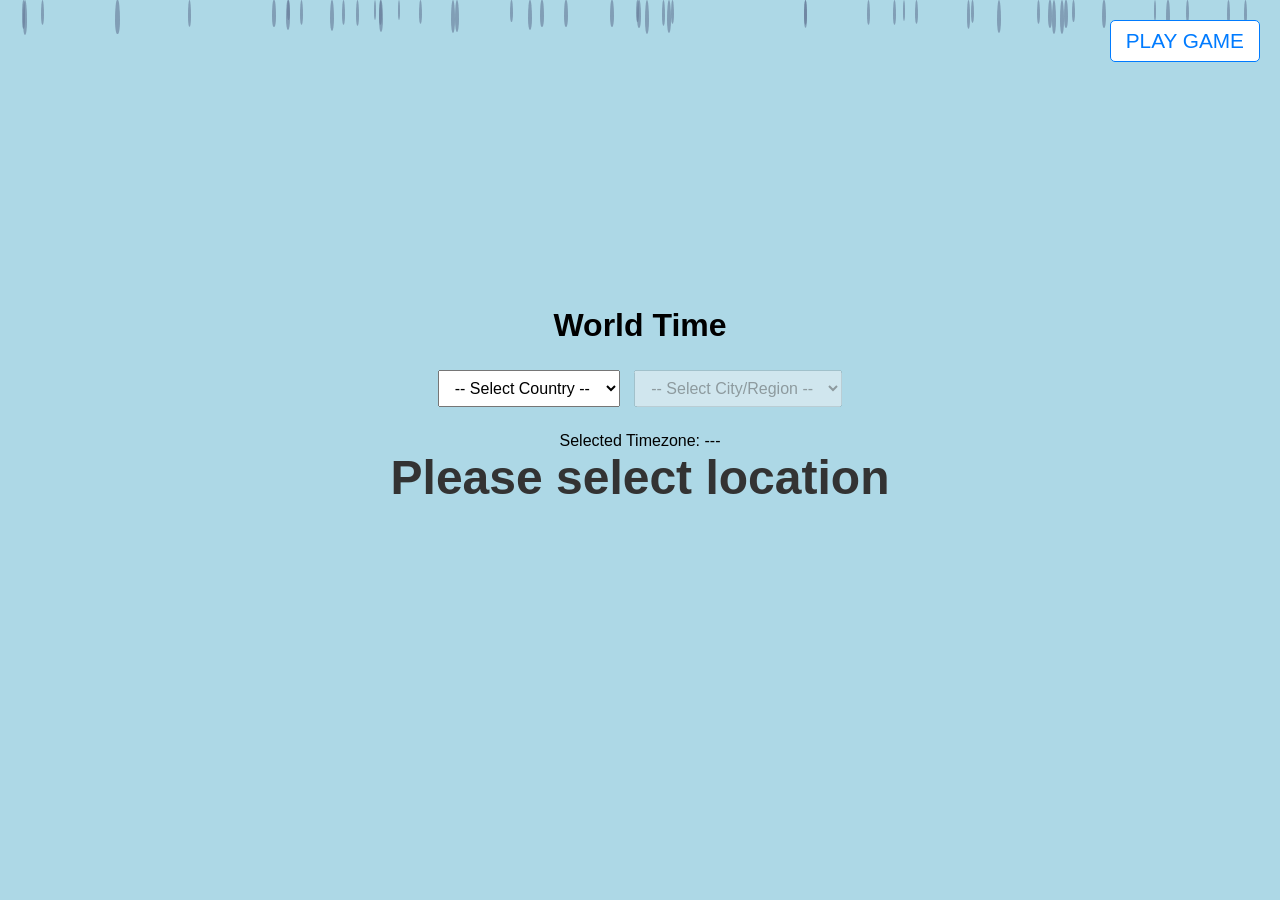
==== commit ac32ba10: "feat: Enhance raindrops and redesign Dino game page layout This commit introduces visual enhancement" ====
--- a/templates/index.html
+++ b/templates/index.html
@@ -58,10 +58,9 @@
         /* Raindrop styles */
         .raindrop {
             position: absolute;
-            background-color: rgba(174, 194, 224, 0.7); /* Light blue, semi-transparent - same as body or slightly different for effect */
-            /* For medium size, let's use a slightly larger base than before */
-            width: 2px; 
-            height: 20px; /* Increased height for 'medium' feel */
+            background-color: rgba(100, 120, 150, 0.6); /* Darker blue-grey */
+            width: 3px; /* Increased base width */
+            height: 25px; /* Increased base height */
             border-radius: 50% 50% 50% 50% / 60% 60% 40% 40%; /* Teardrop shape */
             animation: fall linear infinite;
         }
@@ -205,15 +204,15 @@
             
             drop.style.left = Math.random() * 100 + 'vw'; 
             
-            const fallDuration = Math.random() * 2 + 3; // Duration between 3s and 5s for medium speed
+            const fallDuration = Math.random() * 2.5 + 2.5; // Duration between 2.5s and 5s
             drop.style.animationDuration = fallDuration + 's';
             
-            drop.style.animationDelay = Math.random() * 4 + 's'; // Stagger start times
-
-            // Slightly vary raindrop dimensions for a more natural look
-            const randomHeight = Math.random() * 10 + 15; // Height between 15px and 25px for 'medium'
+            drop.style.animationDelay = Math.random() * 4 + 's'; // Stagger start times (remains same)
+
+            // Adjust raindrop dimensions for a larger, more realistic feel
+            const randomHeight = Math.random() * 15 + 20; // Height between 20px and 35px
             drop.style.height = randomHeight + 'px';
-            drop.style.width = (randomHeight / 10) + 'px'; // Maintain a reasonable aspect ratio for teardrops (e.g., 10:1 height:width)
+            drop.style.width = (randomHeight / 8) + 'px'; // Making them a bit thicker relative to height
 
             container.appendChild(drop);
 
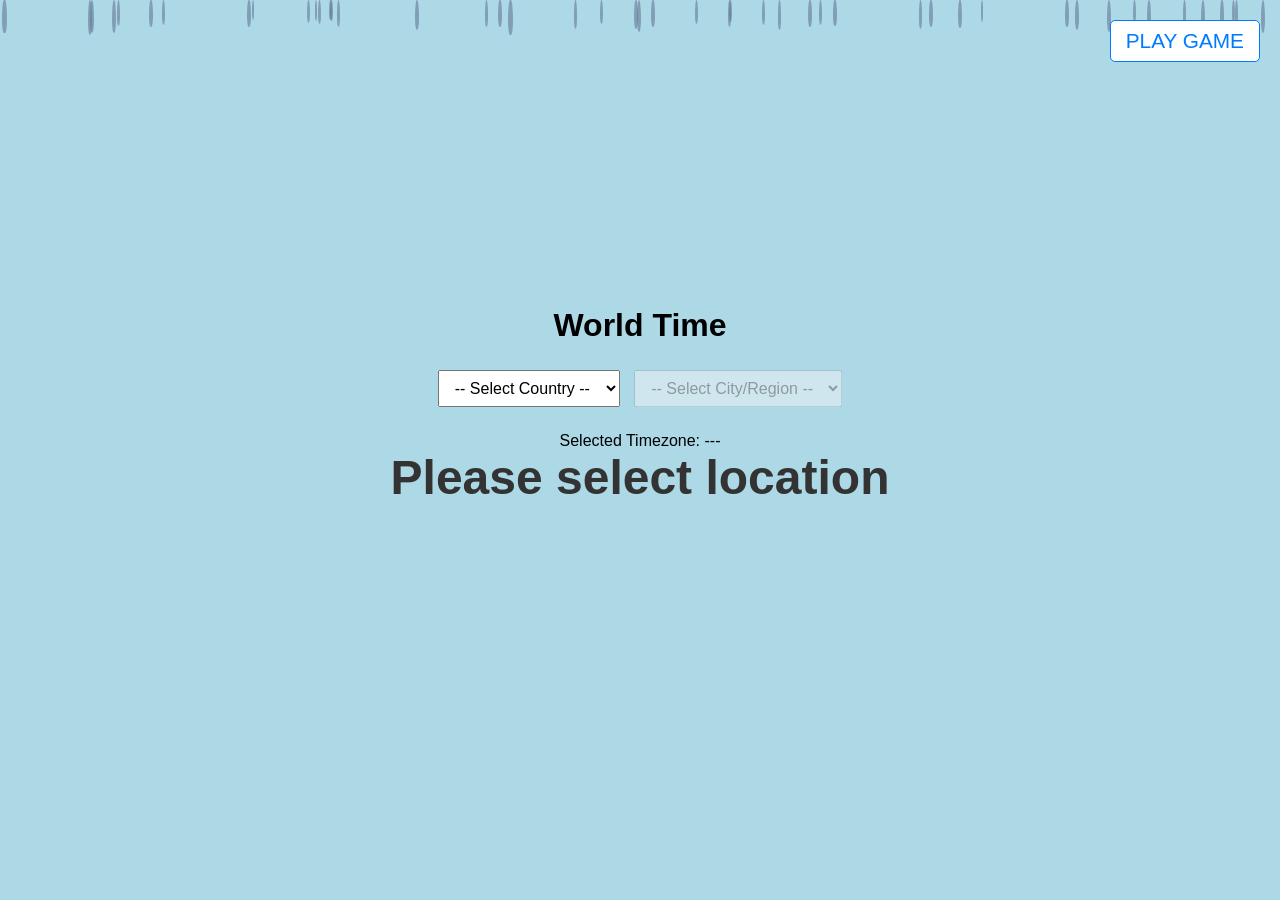
==== commit 64529552: "feat: Configure dino_game.html to load and embed actual game This commit updates `templates/dino_gam" ====
--- a/templates/index.html
+++ b/templates/index.html
@@ -9,11 +9,11 @@
             font-family: sans-serif;
             display: flex;
             flex-direction: column;
-            align-items: center; 
-            justify-content: center; 
-            min-height: 90vh; 
+            align-items: center;
+            justify-content: center;
+            min-height: 90vh;
             margin: 0;
-            text-align: center; 
+            text-align: center;
             background-color: #add8e6; /* Added/Updated this line */
         }
         .content-wrapper {
@@ -22,17 +22,17 @@
         }
 
         #play-dino-button {
-            position: fixed; 
+            position: fixed;
             top: 20px;
             right: 20px;
-            font-size: 1.3em; 
+            font-size: 1.3em;
             text-decoration: none;
             color: #007bff;
             background-color: white;
             padding: 8px 15px;
             border-radius: 5px;
             border: 1px solid #007bff;
-            z-index: 1001; 
+            z-index: 1001;
         }
         #play-dino-button:hover {
             background-color: #007bff;
@@ -44,7 +44,7 @@
             margin-bottom: 20px;
         }
         #time-display {
-            font-size: 3em; 
+            font-size: 3em;
             font-weight: bold;
             color: #333;
         }
@@ -82,9 +82,9 @@
 </head>
 <body>
     <div id="raindrop-container" style="position: fixed; top: 0; left: 0; width: 100%; height: 100%; z-index: -1; overflow: hidden; pointer-events: none;"></div>
-    <div class="content-wrapper"> 
+    <div class="content-wrapper">
         <a href="/play_dino_game" id="play-dino-button">PLAY GAME</a>
-        <h1>World Time</h1> 
+        <h1>World Time</h1>
 
         <div>
             <select id="country-select">
@@ -171,7 +171,7 @@
             if (!selectedIANATimezone) {
                 timeDisplayElement.textContent = 'Please select location';
                 timezoneNameDisplayElement.textContent = '---';
-                return; 
+                return;
             }
 
             try {
@@ -190,7 +190,7 @@
 
         document.addEventListener('DOMContentLoaded', () => {
             populateCountries();
-            initRain(); 
+            initRain();
             // Removed old dino game JS event listeners and related variables
         });
         setInterval(updateTime, 1000);
@@ -201,12 +201,12 @@
 
             const drop = document.createElement('div');
             drop.classList.add('raindrop');
-            
-            drop.style.left = Math.random() * 100 + 'vw'; 
-            
+
+            drop.style.left = Math.random() * 100 + 'vw';
+
             const fallDuration = Math.random() * 2.5 + 2.5; // Duration between 2.5s and 5s
             drop.style.animationDuration = fallDuration + 's';
-            
+
             drop.style.animationDelay = Math.random() * 4 + 's'; // Stagger start times (remains same)
 
             // Adjust raindrop dimensions for a larger, more realistic feel
